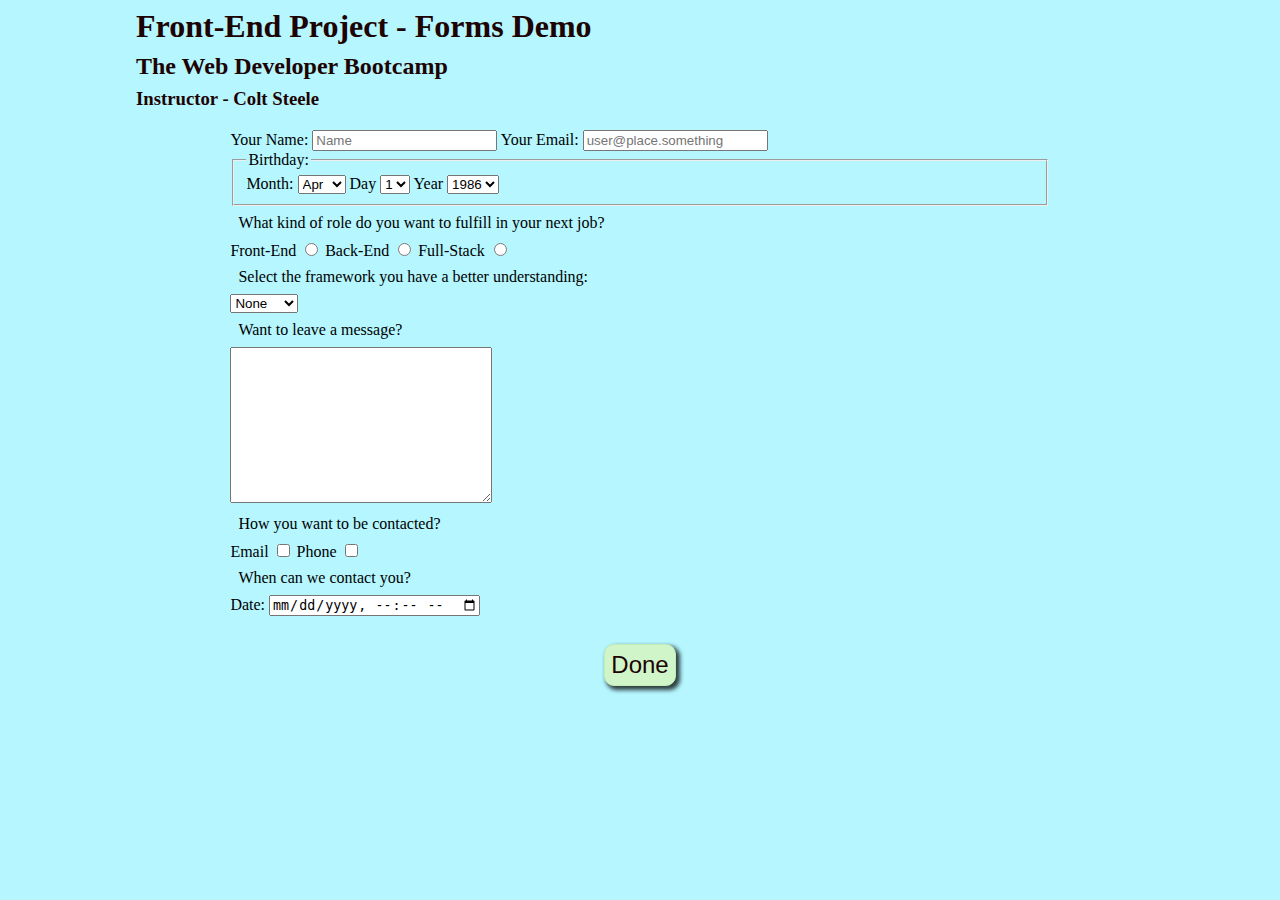
==== fend-projects/forms_demo.html @ c080901a "forms demo" ====
<!DOCTYPE html>
<html lang="en">
<head>
  <meta charset="UTF-8">
  <meta name="viewport" content="width=device-width, initial-scale=1.0">
  <meta http-equiv="X-UA-Compatible" content="ie=edge">
  <link rel="stylesheet" href="css/forms_demo.css">
  <title>Forms Demo</title>
</head>
<body>
  <main>
    <h1>Front-End Project - Forms Demo</h1>
    <h2>The Web Developer Bootcamp</h2>
    <h3>Instructor - Colt Steele</h3>

    <form action="">
      <label for="name">Your Name: </label>
      <input id="name" type="text" placeholder="Name" required>
      <label for="email">Your Email: </label>
      <input id="email" type="email" placeholder="user@place.something" required>

      <fieldset>
          <legend>Birthday:</legend>
          <label for="month">Month:</label>
          <select name="select-choice" id="month">
            <option value="january">Jan</option>
            <option value="february">Feb</option>
            <option value="march">Mar</option>
            <option value="april" selected>Apr</option>
            <option value="may">May</option>
          </select>

          <label for="day">Day</label>
          <select name="birthday-day" id="day">
            <option value="1" selected>1</option>
            <option value="2">2</option>
            <option value="3">3</option>
            <option value="4">4</option>
            <option value="5">5</option>
          </select>

          <label for="year">Year</label>
          <select name="birthday-year" id="year">
            <option value="1980">1980</option>
            <option value="1981">1981</option>
            <option value="1982">1982</option>
            <option value="1983">1983</option>
            <option value="1984">1984</option>
            <option value="1985">1985</option>
            <option value="1986" selected>1986</option>
            <option value="1987">1987</option>
            <option value="1988">1988</option>
            <option value="1989">1989</option>
            <option value="1990">1990</option>
          </select>
        </fieldset>

      <p>What kind of role do you want to fulfill in your next job?</p>
      <label for="fend">Front-End </label>
      <input id="fend" name="role" type="radio" value="fend">
      <label for="bend">Back-End </label>
      <input id="bend" name="role" type="radio" value="bend">
      <label for="fstack">Full-Stack </label>
      <input id="fstack" name="role" type="radio" value="fstack">

      <p>Select the framework you have a better understanding:</p>
      <select name="framework" id="framework">
        <option value="React">None</option>
        <option value="React">React</option>
        <option value="Angular">Angular</option>
        <option value="Vue">Vue</option>
      </select>

      <p>Want to leave a message?</p>
      <textarea name="userMessage" id="userMessage" cols="30" rows="10"></textarea>

      <p>How you want to be contacted?</p>
      <label for="emailComs">Email </label>
      <input type="checkbox" name="emailComs" id="emailComs" value="email">
      <label for="phoneComs">Phone </label>
      <input type="checkbox" name="phoneComs" id="phoneComs" value="phone">

      <p>When can we contact you?</p>
      <label for="datePicked">Date: </label>
      <input id="datePicked" type="datetime-local">

      <br><br>
      <input id="sendForm" type="submit" value="Done">
    </form>

  </main>
</body>
</html>
---- fend-projects/css/forms_demo.css ----
/* VARIABLES */
:root {
  --darkRed: #1d0403;
  --skyBlue: #5bb6da;
  --lightBlue: #b5f6ff;
  --gore: #491508;
}

html {
  box-sizing: border-box;
  /* font-size: 62.5%; */
  /* font-family: 'Open Sans', sans-serif; */
  /* font-weight: 400; */
}

*,
*:before,
*:after {
box-sizing: inherit;
}

/* MEDIA CATCH ALL */
img, embed, object, video {
  max-width: 50%;
}

h1, h2, h3, h4, h5, h6 {
  margin: 0.5rem;
  color: var(--darkRed);
}

p   {
  margin: 0.5rem;
}

body {
  margin: 0 10%;
  background-color: var(--lightBlue);
}

form {
  margin: 20px 10% auto;
}

#sendForm {
  display: block;
  padding: 6px;
  margin: 10px auto;
  border-radius: 10px;
  border: 1px solid #c1edb9;
  box-shadow: 3px 3px 4px 1px rgba(0,0,0,0.75);
  background-color: #cff5c9;
  color: var(--darkRed);
  font-size: 1.5rem;
}

#sendForm:hover {
  box-shadow: 2px 2px 2px 1px rgba(0,0,0,0.75);
}
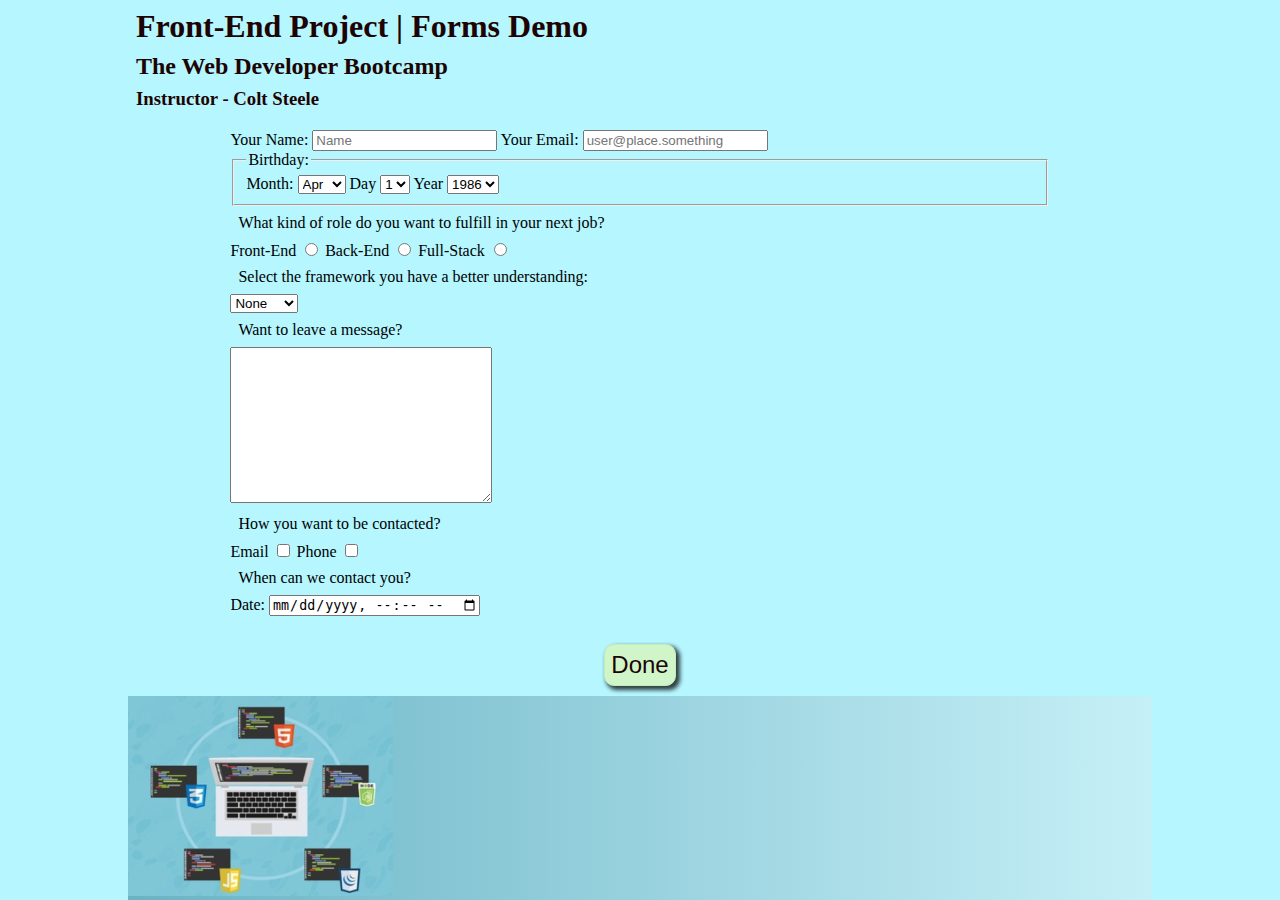
==== commit 89246766: "added img folder" ====
--- a/fend-projects/forms_demo.html
+++ b/fend-projects/forms_demo.html
@@ -9,7 +9,7 @@
 </head>
 <body>
   <main>
-    <h1>Front-End Project - Forms Demo</h1>
+    <h1>Front-End Project | Forms Demo</h1>
     <h2>The Web Developer Bootcamp</h2>
     <h3>Instructor - Colt Steele</h3>
 
@@ -89,5 +89,9 @@
     </form>
 
   </main>
+
+  <footer>
+    <img src="../img_src/webdevboot.png" alt="Web Dev Bootcamp Logo">
+  </footer>
 </body>
 </html>--- a/fend-projects/css/forms_demo.css
+++ b/fend-projects/css/forms_demo.css
@@ -3,6 +3,8 @@
   --darkRed: #1d0403;
   --skyBlue: #5bb6da;
   --lightBlue: #b5f6ff;
+  --footLightBlue: rgba(106, 179, 197, 1);
+  --footWhite: rgba(210, 235, 241, 0.575);
   --gore: #491508;
 }
 
@@ -38,6 +40,10 @@
   background-color: var(--lightBlue);
 }
 
+footer {
+  background-image: linear-gradient(to right, var(--footLightBlue), var(--footWhite));
+}
+
 form {
   margin: 20px 10% auto;
 }
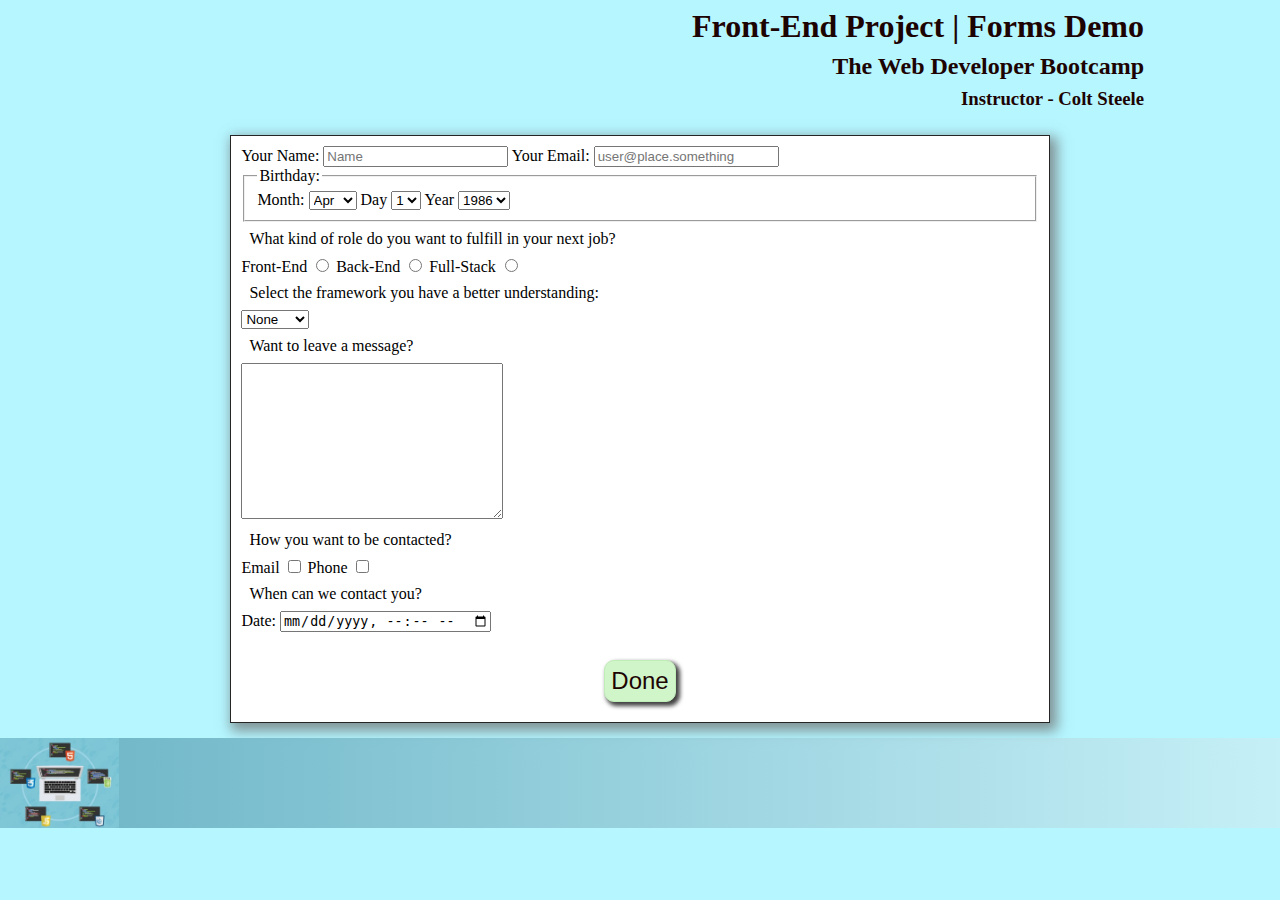
==== commit 48533a99: "minor changes to forms" ====
--- a/fend-projects/forms_demo.html
+++ b/fend-projects/forms_demo.html
@@ -8,11 +8,14 @@
   <title>Forms Demo</title>
 </head>
 <body>
-  <main>
+
+  <header>
     <h1>Front-End Project | Forms Demo</h1>
     <h2>The Web Developer Bootcamp</h2>
     <h3>Instructor - Colt Steele</h3>
+  </header>
 
+  <main role="main">
     <form action="">
       <label for="name">Your Name: </label>
       <input id="name" type="text" placeholder="Name" required>
--- a/fend-projects/css/forms_demo.css
+++ b/fend-projects/css/forms_demo.css
@@ -36,16 +36,37 @@
 }
 
 body {
+  margin: 0;
+  background-color: var(--lightBlue);
+}
+
+header {
+  margin: 0 10% 25px 10%;
+  text-align: right;
+}
+
+main {
   margin: 0 10%;
   background-color: var(--lightBlue);
 }
 
 footer {
+  margin-top: 15px;
+  height: 10vh;
   background-image: linear-gradient(to right, var(--footLightBlue), var(--footWhite));
+}
+
+footer img {
+  max-height: 10vh;
+  margin-bottom: -2px;
 }
 
 form {
   margin: 20px 10% auto;
+  padding: 10px;
+  border: 1px solid rgb(37, 37, 37);
+  box-shadow: 4px 5px 12px 3px rgba(105,105,105,0.7);
+  background-color: #fff;
 }
 
 #sendForm {
